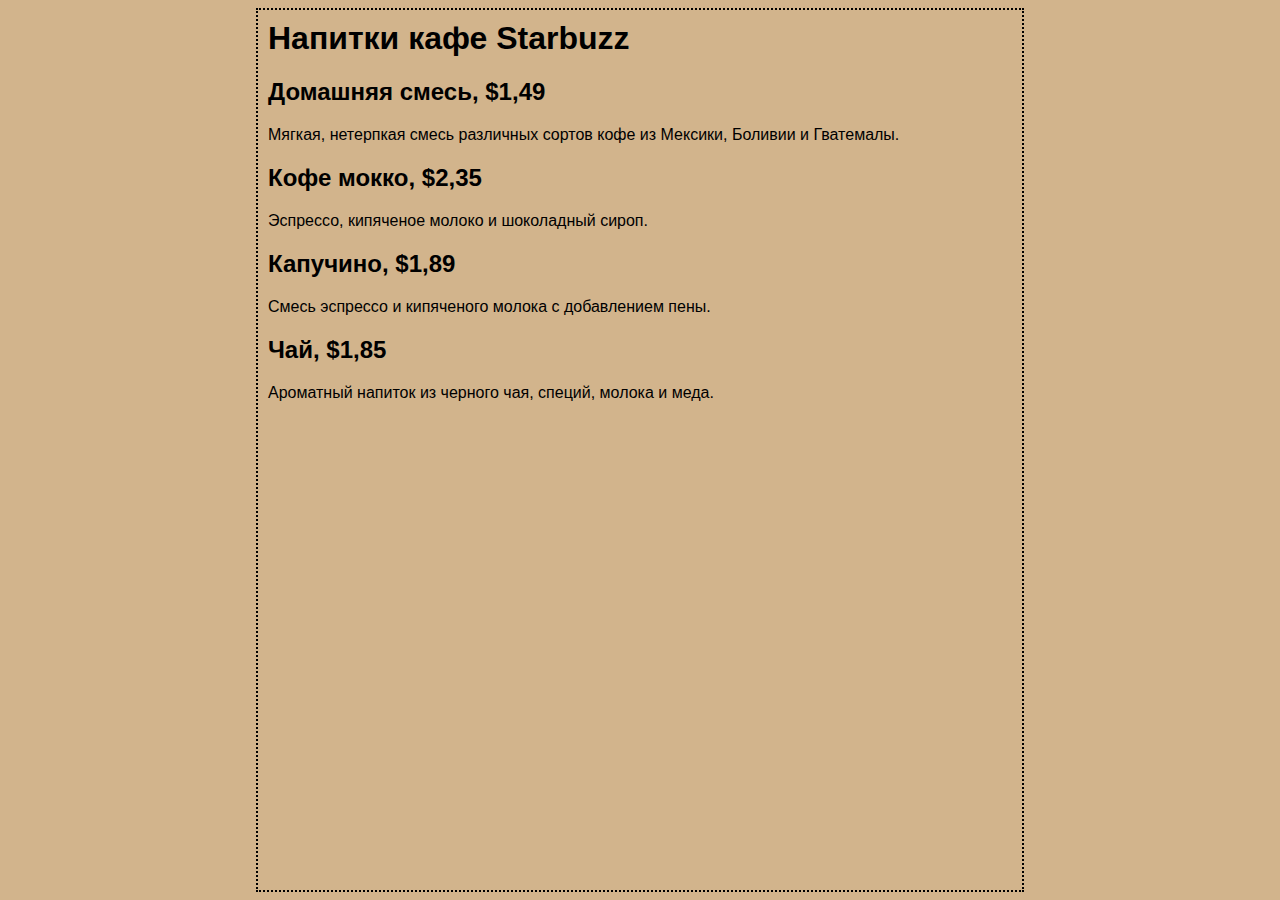
==== index.html @ e029e9f3 "first commit" ====
<html>
    <head>
        <title>Кафе Starbuzz</title>
        <style type="text/css">
            body {
                background-color: #d2b48c;
                margin-left: 20%;
                margin-right: 20%;
                border: 2px dotted black;
                padding: 10px 10px 10px 10px;
                font-family: sans-serif;
            }
        </style>
    </head>
    <body>
        <h1>Напитки кафе Starbuzz</h1>
        <h2>Домашняя смесь, $1,49</h2>
            <p>Мягкая, нетерпкая смесь различных
    сортов кофе из Мексики, Боливии
    и Гватемалы.</p>

        <h2>Кофе мокко, $2,35</h2>
            <p>Эспрессо, кипяченое молоко
    и шоколадный сироп.</p>

        <h2>Капучино, $1,89</h2>
            <p>Смесь эспрессо и кипяченого молока
    с добавлением пены.</p>

        <h2>Чай, $1,85</h2>
            <p>Ароматный напиток из черного чая,
    специй, молока и меда.</p>
    </body>
</html>
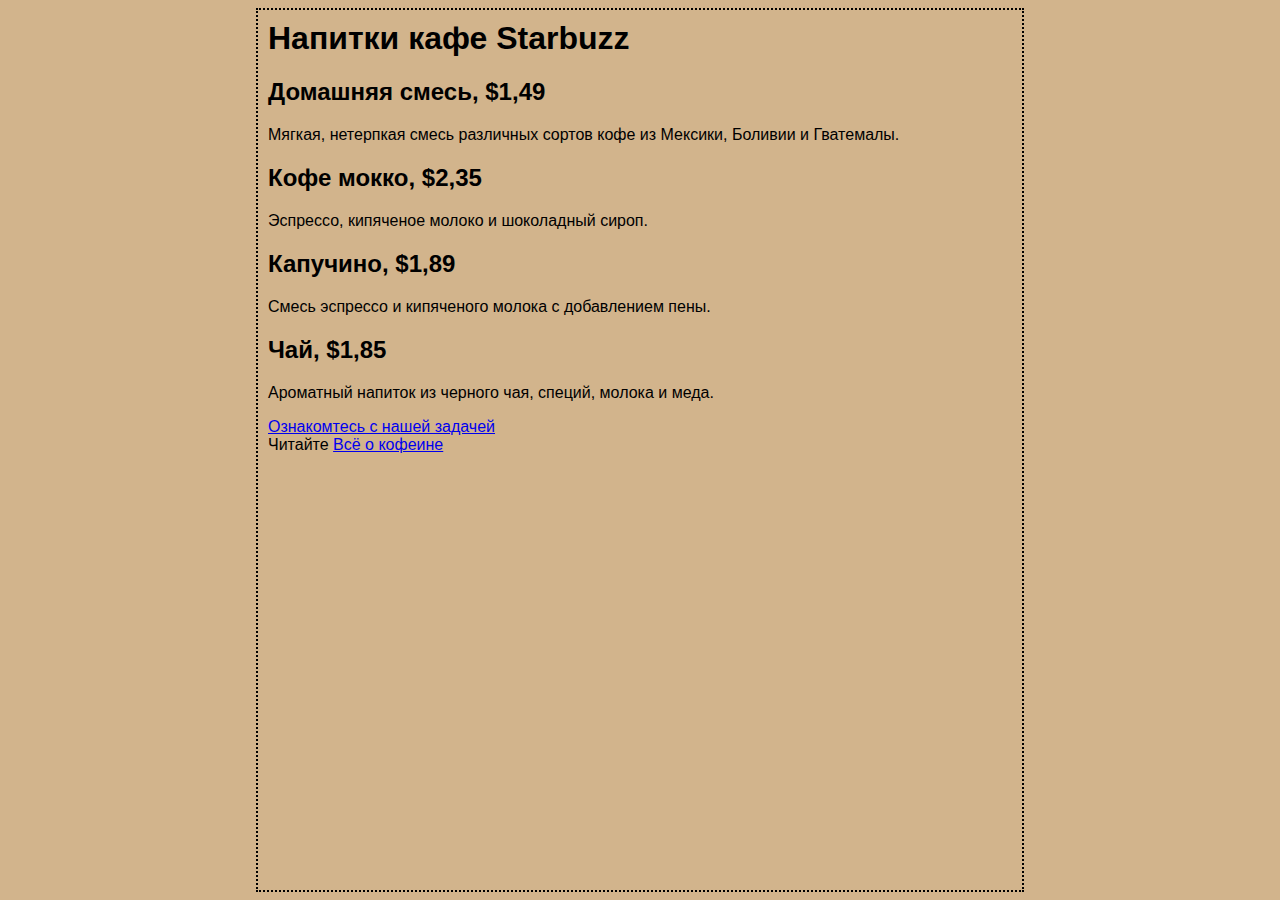
==== commit 7ad1447a: "v2.0" ====
--- a/index.html
+++ b/index.html
@@ -19,7 +19,7 @@
     сортов кофе из Мексики, Боливии
     и Гватемалы.</p>
 
-        <h2>Кофе мокко, $2,35</h2>
+        <h2 id="coffee">Кофе мокко, $2,35</h2>
             <p>Эспрессо, кипяченое молоко
     и шоколадный сироп.</p>
 
@@ -27,8 +27,16 @@
             <p>Смесь эспрессо и кипяченого молока
     с добавлением пены.</p>
 
-        <h2>Чай, $1,85</h2>
+        <h2 id="chai">Чай, $1,85</h2>
             <p>Ароматный напиток из черного чая,
-    специй, молока и меда.</p>
+                специй, молока и меда.
+            </p>
+            <p>
+                <a href="mission.html"
+                            title="Узнайте больше о важной задаче кафе Starbuzz">Ознакомтесь с нашей задачей</a>
+                <br>
+                Читайте <a target="_blank" href="http://wickedlysmart.com/buzz/index.html#Coffee"
+                            title="Всё самое интересное о кофеине">Всё о кофеине</a>
+            </p>
     </body>
 </html>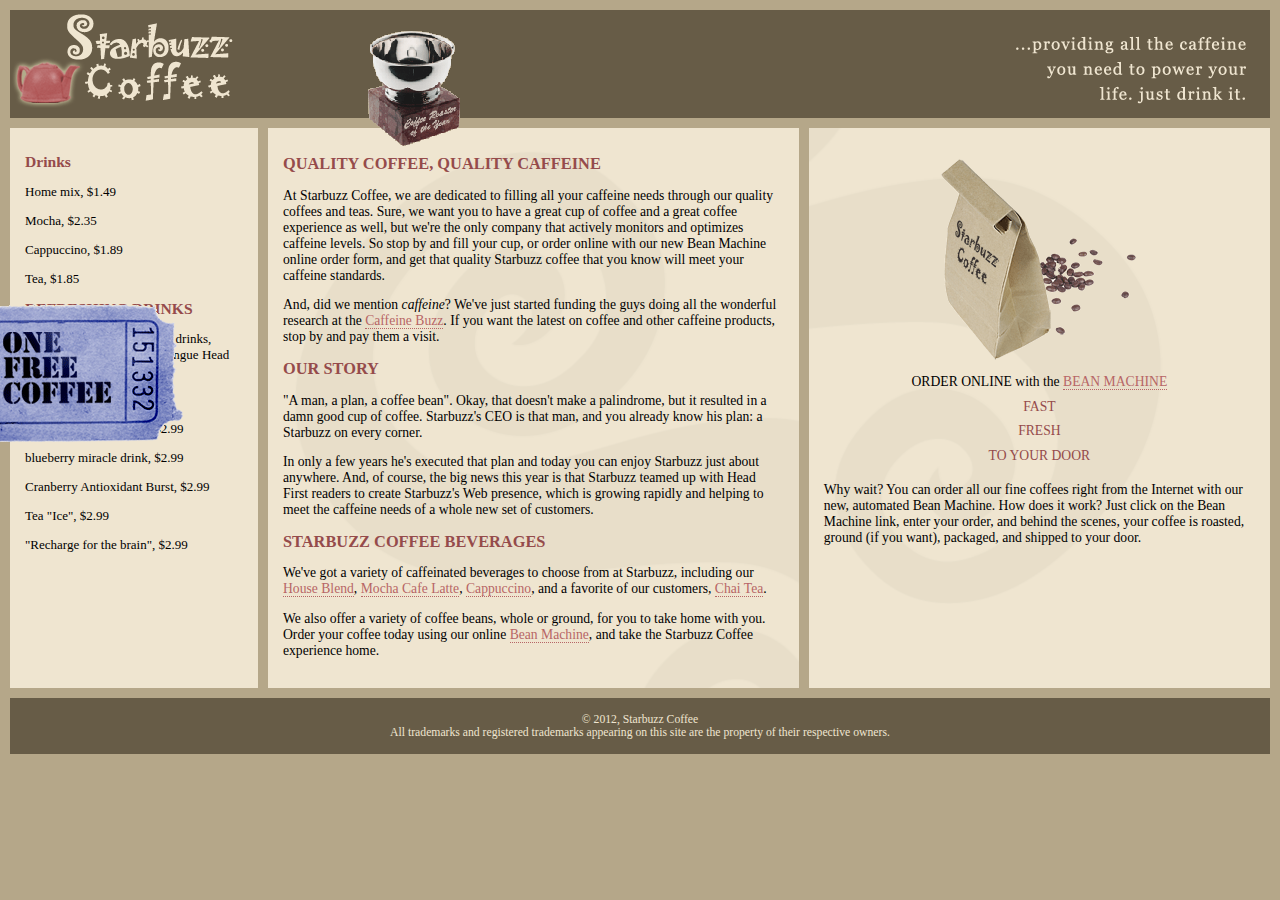
==== commit e7f6a4a1: "v3.0" ====
--- a/index.html
+++ b/index.html
@@ -1,42 +1,124 @@
+<!DOCTYPE html>
 <html>
-    <head>
-        <title>Кафе Starbuzz</title>
-        <style type="text/css">
-            body {
-                background-color: #d2b48c;
-                margin-left: 20%;
-                margin-right: 20%;
-                border: 2px dotted black;
-                padding: 10px 10px 10px 10px;
-                font-family: sans-serif;
-            }
-        </style>
-    </head>
-    <body>
-        <h1>Напитки кафе Starbuzz</h1>
-        <h2>Домашняя смесь, $1,49</h2>
-            <p>Мягкая, нетерпкая смесь различных
-    сортов кофе из Мексики, Боливии
-    и Гватемалы.</p>
+  <head>
+    <meta charset="utf-8">
+    <title>Starbuzz Coffee</title>
+    <link rel="stylesheet" type="text/css" href="starbuzz.css">
+  </head> 
 
-        <h2 id="coffee">Кофе мокко, $2,35</h2>
-            <p>Эспрессо, кипяченое молоко
-    и шоколадный сироп.</p>
+  <body>
+    <div id="header">
+      <img id="headerLogo" 
+            src="images/headerlogo.gif" alt="Starbuzz Coffee header image">
+        <img id="headerSlogan" 
+            src="images/headerSlogan.gif" alt="Providing all the caffeine you need to power your life.">
+    </div>
+    <div id="award">
+        <img src="images/award.gif" alt="award">
+    </div>
+    <div id="coupon">
+      <a href="freecoffee.html" title="Click here for free coffee">
+        <img src="images/ticket.gif" alt="Ticket for free coffee">
+      </a>
+    </div>
 
-        <h2>Капучино, $1,89</h2>
-            <p>Смесь эспрессо и кипяченого молока
-    с добавлением пены.</p>
-
-        <h2 id="chai">Чай, $1,85</h2>
-            <p>Ароматный напиток из черного чая,
-                специй, молока и меда.
+    <div id="tableContainer">
+      <div id="tableRow">
+        <div id="drinks">
+          <h1>Drinks</h1>
+            <p>Home mix, $1.49</p>
+            <p>Mocha, $2.35</p>
+            <p>Cappuccino, $1.89</p>
+            <p>Tea, $1.85</p>
+          <h1>REFRESHING DRINKS</h1>
+            <p>
+              We proudly serve refreshing drinks,
+              prepared by our friends in longue Head First.
+            </p>
+            <p>Iced green tea, $2.99</p>
+            <p>Chilled raspberry syrup, $2.99</p>
+            <p>blueberry miracle drink, $2.99</p>
+            <p>Cranberry Antioxidant Burst, $2.99</p>
+            <p>Tea "Ice", $2.99</p>
+            <p>"Recharge for the brain", $2.99</p>
+          </div>
+        <div id="main">
+          <h1>QUALITY COFFEE, QUALITY CAFFEINE</h1>
+            <p>
+              At Starbuzz Coffee, we are dedicated to filling all your  caffeine needs through our 
+              quality coffees and teas. Sure, we want you to have a great cup of coffee and a great 
+              coffee experience as well, but we're the only company that actively monitors and 
+              optimizes caffeine levels. So stop by and fill your cup, or order online with our new Bean 
+              Machine online order form, and get that quality Starbuzz coffee that you know will meet 
+              your caffeine standards.
             </p>
             <p>
-                <a href="mission.html"
-                            title="Узнайте больше о важной задаче кафе Starbuzz">Ознакомтесь с нашей задачей</a>
-                <br>
-                Читайте <a target="_blank" href="http://wickedlysmart.com/buzz/index.html#Coffee"
-                            title="Всё самое интересное о кофеине">Всё о кофеине</a>
+              And, did we mention <em>caffeine</em>? We've just started funding the guys doing all 
+              the wonderful research at the <a href="http://buzz.headfirstlabs.com"
+              title="Read all about caffeine on the Buzz">Caffeine Buzz</a>.
+              If you want the latest on coffee and other caffeine products, 
+              stop by and pay them a visit.
             </p>
-    </body>
+          <h1>OUR STORY</h1>
+            <p>
+              "A man, a plan, a coffee bean". Okay, that doesn't make a palindrome, but it resulted
+              in a damn good cup of coffee.  Starbuzz's CEO is that man, and you already know his 
+              plan: a Starbuzz on every corner.
+            </p> 
+            <p>In only a few years he's executed that plan and today 
+              you can enjoy Starbuzz just about anywhere.  And, of course, the big news this year 
+              is that Starbuzz teamed up with Head First readers to create Starbuzz's Web presence,  
+              which is growing rapidly and helping to meet the caffeine needs of a whole new set of 
+              customers.  
+            </p>
+          <h1>STARBUZZ COFFEE BEVERAGES</h1>
+            <p>
+              We've got a variety of caffeinated beverages to choose
+              from at Starbuzz, including our 
+              <a href="beverages.html#house" title="House Blend">House Blend</a>,
+              <a href="beverages.html#mocha" title="Mocha Cafe Latte">Mocha Cafe Latte</a>, 
+              <a href="beverages.html#cappuccino" title="Cappuccino">Cappuccino</a>,
+                and a favorite of our customers, 
+              <a href="beverages.html#chai" title="Chai Tea">Chai Tea</a>.
+            </p>
+            <p>
+              We also offer a variety of coffee beans, whole or ground, for you to
+              take home with you.  Order your coffee today using our online
+              <a href="form.html" title="form.html">Bean Machine</a>, and take
+                the Starbuzz Coffee experience home.
+              </p>
+          </div>
+
+          <div id="sidebar">
+              <p class="beanheading">
+                <img src="images/bag.gif" alt="Bean Machine bag">
+                  <br>
+                  ORDER ONLINE
+                  with the 
+                  <a href="form.html">BEAN MACHINE</a>
+                  <br>
+                  <span class="slogan">
+                    FAST <br>
+                    FRESH <br>
+                    TO YOUR DOOR <br>
+                  </span>
+                </p>
+                <p>
+                  Why wait?  You can order all our fine coffees right from the Internet with our new, 
+                  automated Bean Machine.  How does it work?  Just click on the Bean Machine link, 
+                  enter your order, and behind the scenes, your coffee is roasted, ground 
+                  (if you want), packaged, and shipped to your door.
+                </p>
+            </div>
+    </div>
+    </div>
+
+    <div id="footer">
+      &copy; 2012, Starbuzz Coffee
+      <br>
+      All trademarks and registered trademarks appearing on 
+      this site are the property of their respective owners.
+    </div>
+
+  </body>
 </html>--- a/starbuzz.css
+++ b/starbuzz.css
@@ -0,0 +1,100 @@
+body { 
+  background-color: #b5a789;
+  font-family:      Georgia, "Times New Roman", Times, serif;
+  font-size:        small;
+  margin:           0px;
+}
+
+#header {
+  background-color: #675c47;
+  margin:           10px 10px 0px 10px;
+  height:           108px;
+}
+
+#main {
+  display:          table-cell;
+  background:       #efe5d0 url(images/background.gif) top left;
+  font-size:        105%;
+  padding:          15px;
+  vertical-align:   top;
+}
+
+#sidebar {
+  display:          table-cell;
+  background:       #efe5d0 url(images/background.gif) bottom right;
+  font-size:        105%;
+  padding:          15px;
+  vertical-align:   top;
+}
+
+#footer {
+  background-color: #675c47;
+  color:            #efe5d0;
+  text-align:       center;
+  padding:          15px;
+  margin:           0px 10px 10px 10px;
+  font-size:        90%;
+}
+
+h1 {
+  font-size:        120%;
+  color:            #954b4b;
+}
+
+.slogan { color: #954b4b; }
+
+.beanheading {
+  text-align:       center;
+  line-height:      1.8em;
+}
+
+a:link {
+  color:            #b76666;
+  text-decoration:  none;
+  border-bottom:    thin dotted #b76666;
+}
+a:visited {
+  color:            #675c47;
+  text-decoration:  none;
+  border-bottom:    thin dotted #675c47;
+}
+div#tableContainer {
+  display: table;
+}
+div#tableRow {
+  display: table-row;
+}
+#tableContainer {
+  display:          table;
+  border-spacing:   10px;
+}
+#tableRow {
+  display:          table-row;
+}
+#drinks {
+  display: table-cell;
+  background-color: #efe5d0;
+  width: 20%;
+  padding: 15px;
+  vertical-align: top;
+}
+#headerLogo {
+  float: left;
+}
+#headerSlogan {
+  float: right;
+}
+#award {
+  position: absolute;
+  top: 30px;
+  left: 365px;
+}
+#coupon {
+  position: fixed;
+  top: 300px;
+  left: -90px;
+}
+#coupon a, img {
+  border: none;
+  text-decoration: none;
+}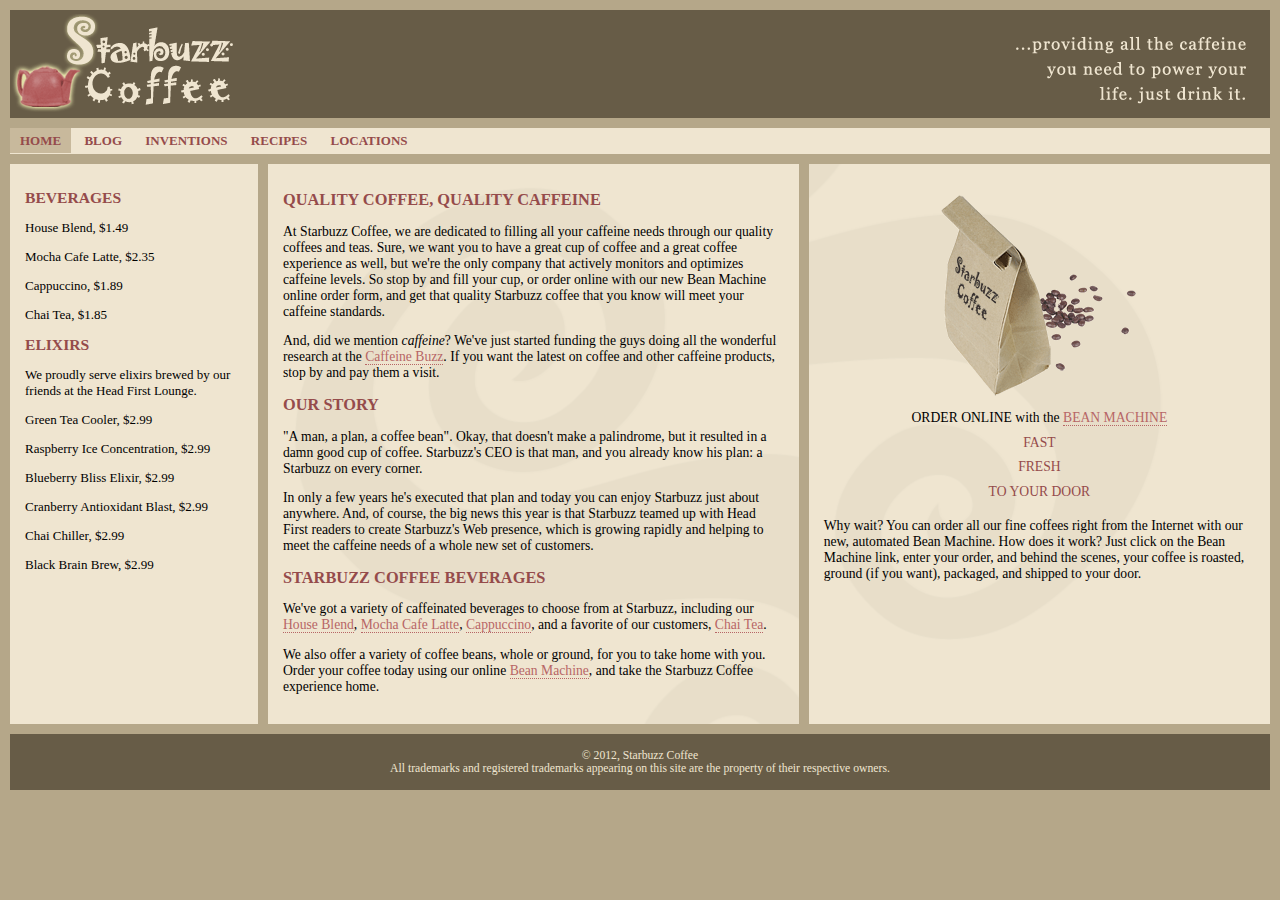
==== commit 4fdd9f24: "v4.0" ====
--- a/index.html
+++ b/index.html
@@ -4,121 +4,126 @@
     <meta charset="utf-8">
     <title>Starbuzz Coffee</title>
     <link rel="stylesheet" type="text/css" href="starbuzz.css">
+    <link rel="stylesheet" type="text/css" href="selected.css">
   </head> 
 
   <body>
-    <div id="header">
-      <img id="headerLogo" 
-            src="images/headerlogo.gif" alt="Starbuzz Coffee header image">
-        <img id="headerSlogan" 
-            src="images/headerSlogan.gif" alt="Providing all the caffeine you need to power your life.">
-    </div>
-    <div id="award">
-        <img src="images/award.gif" alt="award">
-    </div>
-    <div id="coupon">
-      <a href="freecoffee.html" title="Click here for free coffee">
-        <img src="images/ticket.gif" alt="Ticket for free coffee">
-      </a>
-    </div>
+    <header class="top">
+      <img id="headerLogo"
+           src="images/headerLogo.gif" alt="Starbuzz Coffee header logo image">
+      <img id="headerSlogan"
+          src="images/headerSlogan.gif" alt="Providing all the caffeine you need to power your life.">
+    </header>
 
-    <div id="tableContainer">
-      <div id="tableRow">
-        <div id="drinks">
-          <h1>Drinks</h1>
-            <p>Home mix, $1.49</p>
-            <p>Mocha, $2.35</p>
-            <p>Cappuccino, $1.89</p>
-            <p>Tea, $1.85</p>
-          <h1>REFRESHING DRINKS</h1>
-            <p>
-              We proudly serve refreshing drinks,
-              prepared by our friends in longue Head First.
-            </p>
-            <p>Iced green tea, $2.99</p>
-            <p>Chilled raspberry syrup, $2.99</p>
-            <p>blueberry miracle drink, $2.99</p>
-            <p>Cranberry Antioxidant Burst, $2.99</p>
-            <p>Tea "Ice", $2.99</p>
-            <p>"Recharge for the brain", $2.99</p>
-          </div>
-        <div id="main">
-          <h1>QUALITY COFFEE, QUALITY CAFFEINE</h1>
-            <p>
-              At Starbuzz Coffee, we are dedicated to filling all your  caffeine needs through our 
-              quality coffees and teas. Sure, we want you to have a great cup of coffee and a great 
-              coffee experience as well, but we're the only company that actively monitors and 
-              optimizes caffeine levels. So stop by and fill your cup, or order online with our new Bean 
-              Machine online order form, and get that quality Starbuzz coffee that you know will meet 
-              your caffeine standards.
-            </p>
-            <p>
-              And, did we mention <em>caffeine</em>? We've just started funding the guys doing all 
-              the wonderful research at the <a href="http://buzz.headfirstlabs.com"
-              title="Read all about caffeine on the Buzz">Caffeine Buzz</a>.
-              If you want the latest on coffee and other caffeine products, 
-              stop by and pay them a visit.
-            </p>
-          <h1>OUR STORY</h1>
-            <p>
-              "A man, a plan, a coffee bean". Okay, that doesn't make a palindrome, but it resulted
-              in a damn good cup of coffee.  Starbuzz's CEO is that man, and you already know his 
-              plan: a Starbuzz on every corner.
-            </p> 
-            <p>In only a few years he's executed that plan and today 
-              you can enjoy Starbuzz just about anywhere.  And, of course, the big news this year 
-              is that Starbuzz teamed up with Head First readers to create Starbuzz's Web presence,  
-              which is growing rapidly and helping to meet the caffeine needs of a whole new set of 
-              customers.  
-            </p>
-          <h1>STARBUZZ COFFEE BEVERAGES</h1>
-            <p>
-              We've got a variety of caffeinated beverages to choose
-              from at Starbuzz, including our 
-              <a href="beverages.html#house" title="House Blend">House Blend</a>,
-              <a href="beverages.html#mocha" title="Mocha Cafe Latte">Mocha Cafe Latte</a>, 
-              <a href="beverages.html#cappuccino" title="Cappuccino">Cappuccino</a>,
-                and a favorite of our customers, 
-              <a href="beverages.html#chai" title="Chai Tea">Chai Tea</a>.
-            </p>
-            <p>
-              We also offer a variety of coffee beans, whole or ground, for you to
-              take home with you.  Order your coffee today using our online
-              <a href="form.html" title="form.html">Bean Machine</a>, and take
-                the Starbuzz Coffee experience home.
-              </p>
-          </div>
+	<nav>
+	<ul>
+		<li class="selected"><a href="index.html">HOME</a></li>
+		<li><a href="blog.html">BLOG</a></li>
+		<li><a href="">INVENTIONS</a></li>
+		<li><a href="">RECIPES</a></li>
+		<li><a href="">LOCATIONS</a></li>
+	</ul>
+	</nav>
 
-          <div id="sidebar">
-              <p class="beanheading">
-                <img src="images/bag.gif" alt="Bean Machine bag">
-                  <br>
-                  ORDER ONLINE
-                  with the 
-                  <a href="form.html">BEAN MACHINE</a>
-                  <br>
-                  <span class="slogan">
-                    FAST <br>
-                    FRESH <br>
-                    TO YOUR DOOR <br>
-                  </span>
-                </p>
-                <p>
-                  Why wait?  You can order all our fine coffees right from the Internet with our new, 
-                  automated Bean Machine.  How does it work?  Just click on the Bean Machine link, 
-                  enter your order, and behind the scenes, your coffee is roasted, ground 
-                  (if you want), packaged, and shipped to your door.
-                </p>
-            </div>
-    </div>
-    </div>
+	<div id="tableContainer">
+	<div id="tableRow">
+	<section id="drinks">
+		<h1>BEVERAGES</h1>
+			<p>House Blend, $1.49</p>
+			<p>Mocha Cafe Latte, $2.35</p>
+			<p>Cappuccino, $1.89</p>
+			<p>Chai Tea, $1.85</p>
+		<h1>ELIXIRS</h1>
+			<p>
+				We proudly serve elixirs brewed by our friends
+				at the Head First Lounge.
+			</p>
+			<p>Green Tea Cooler, $2.99</p>
+			<p>Raspberry Ice Concentration, $2.99</p>
+			<p>Blueberry Bliss Elixir, $2.99</p>
+			<p>Cranberry Antioxidant Blast, $2.99</p>
+			<p>Chai Chiller, $2.99</p>
+			<p>Black Brain Brew, $2.99</p>
+	</section>
+    <section id="main">
+      <h1>QUALITY COFFEE, QUALITY CAFFEINE</h1>
+      <p>
+        At Starbuzz Coffee, we are dedicated to filling all your  caffeine needs through our 
+        quality coffees and teas. Sure, we want you to have a great cup of coffee and a great 
+        coffee experience as well, but we're the only company that actively monitors and 
+        optimizes caffeine levels. So stop by and fill your cup, or order online with our new Bean 
+        Machine online order form, and get that quality Starbuzz coffee that you know will meet 
+        your caffeine standards.
+      </p>
+      <p>
+        And, did we mention <em>caffeine</em>? We've just started funding the guys doing all 
+        the wonderful research at the <a href="http://buzz.headfirstlabs.com"
+        title="Read all about caffeine on the Buzz">Caffeine Buzz</a>.
+        If you want the latest on coffee and other caffeine products, 
+        stop by and pay them a visit.
+      </p>
+      <h1>OUR STORY</h1>
+      <p>
+        "A man, a plan, a coffee bean". Okay, that doesn't make a palindrome, but it resulted
+        in a damn good cup of coffee.  Starbuzz's CEO is that man, and you already know his 
+        plan: a Starbuzz on every corner.
+      </p> 
+      <p>In only a few years he's executed that plan and today 
+        you can enjoy Starbuzz just about anywhere.  And, of course, the big news this year 
+        is that Starbuzz teamed up with Head First readers to create Starbuzz's Web presence,  
+        which is growing rapidly and helping to meet the caffeine needs of a whole new set of 
+        customers.  
+      </p>
+      <h1>STARBUZZ COFFEE BEVERAGES</h1>
+      <p>
+        We've got a variety of caffeinated beverages to choose
+        from at Starbuzz, including our 
+        <a href="beverages.html#house" title="House Blend">House Blend</a>,
+        <a href="beverages.html#mocha" title="Mocha Cafe Latte">Mocha Cafe Latte</a>, 
+        <a href="beverages.html#cappuccino" title="Cappuccino">Cappuccino</a>,
+        and a favorite of our customers, 
+        <a href="beverages.html#chai" title="Chai Tea">Chai Tea</a>.
+      </p>
+      <p>
+        We also offer a variety of coffee beans, whole or ground, for you to
+        take home with you.  Order your coffee today using our online
+        <a href="form.html" title="form.html">Bean Machine</a>, and take
+        the Starbuzz Coffee experience home.
+      </p>
+    </section>
 
-    <div id="footer">
+    <aside>
+      <p class="beanheading">
+        <img src="images/bag.gif" alt="Bean Machine bag">
+        <br>
+        ORDER ONLINE
+        with the 
+        <a href="form.html">BEAN MACHINE</a>
+        <br>
+        <span class="slogan">
+            FAST <br>
+            FRESH <br>
+            TO YOUR DOOR <br>
+        </span>
+      </p>
+      <p>
+        Why wait?  You can order all our fine coffees right from the Internet with our new, 
+        automated Bean Machine.  How does it work?  Just click on the Bean Machine link, 
+        enter your order, and behind the scenes, your coffee is roasted, ground 
+        (if you want), packaged, and shipped to your door.
+      </p>
+    </aside>
+	</div> <!-- tableRow -->
+	</div> <!-- tableContainer -->
+
+    <footer>
       &copy; 2012, Starbuzz Coffee
       <br>
       All trademarks and registered trademarks appearing on 
       this site are the property of their respective owners.
-    </div>
+    </footer>
 
   </body>
-</html>+</html>
+
+
--- a/starbuzz.css
+++ b/starbuzz.css
@@ -5,34 +5,65 @@
   margin:           0px;
 }
 
-#header {
+/* 
+	height messes up the headers in the blog in the articles
+	it's only appropriate for the top header.
+	add a class (new with blog)
+	Affects the 3 #header rules for the main header below
+	In HTML: add class="top" to main header in index.html and blog.html
+*/
+
+header.top {
   background-color: #675c47;
-  margin:           10px 10px 0px 10px;
+  margin: 10px 10px 0px 10px;
   height:           108px;
 }
 
-#main {
-  display:          table-cell;
+header.top img#headerSlogan {
+	float: right;
+}
+
+
+div#tableContainer {
+	display: table;
+	border-spacing: 10px;
+}
+
+div#tableRow {
+	display: table-row;
+}
+
+section#drinks {
+    display: table-cell;
+    background-color: #efe5d0;
+    width: 20%;
+    padding: 15px;
+    vertical-align: top;
+}
+
+/* added section#blog for blog */
+section#main, section#blog {
+  display: table-cell;
   background:       #efe5d0 url(images/background.gif) top left;
   font-size:        105%;
   padding:          15px;
-  vertical-align:   top;
+  vertical-align: top;
 }
 
-#sidebar {
-  display:          table-cell;
+aside {
+  display: table-cell;
   background:       #efe5d0 url(images/background.gif) bottom right;
   font-size:        105%;
   padding:          15px;
-  vertical-align:   top;
+  vertical-align: top;
 }
 
-#footer {
+footer {
   background-color: #675c47;
   color:            #efe5d0;
   text-align:       center;
   padding:          15px;
-  margin:           0px 10px 10px 10px;
+  margin: 0px 10px 10px 10px;
   font-size:        90%;
 }
 
@@ -40,6 +71,8 @@
   font-size:        120%;
   color:            #954b4b;
 }
+
+h2 { font-size: 110%; }
 
 .slogan { color: #954b4b; }
 
@@ -58,43 +91,28 @@
   text-decoration:  none;
   border-bottom:    thin dotted #675c47;
 }
-div#tableContainer {
-  display: table;
+
+
+nav {
+    background-color: #efe5d0;
+	margin: 10px 10px 0px 10px;
 }
-div#tableRow {
-  display: table-row;
+nav ul {
+	margin: 0px;
+	list-style-type: none;
+	padding: 5px 0px 5px 0px;
 }
-#tableContainer {
-  display:          table;
-  border-spacing:   10px;
+nav ul li {
+	display: inline;
+	padding: 5px 10px 5px 10px;
 }
-#tableRow {
-  display:          table-row;
-}
-#drinks {
-  display: table-cell;
-  background-color: #efe5d0;
-  width: 20%;
-  padding: 15px;
-  vertical-align: top;
-}
-#headerLogo {
-  float: left;
-}
-#headerSlogan {
-  float: right;
-}
-#award {
-  position: absolute;
-  top: 30px;
-  left: 365px;
-}
-#coupon {
-  position: fixed;
-  top: 300px;
-  left: -90px;
-}
-#coupon a, img {
-  border: none;
-  text-decoration: none;
+nav ul li a:link, nav ul li a:visited {
+	color: #954b4b;
+	border-bottom: none;
+	font-weight: bold;
+
+/*
+	text-shadow: 1px 1px 3px #e2c2c2; 
+	text-transform: uppercase;
+*/
 }--- a/selected.css
+++ b/selected.css
@@ -0,0 +1,3 @@
+nav ul li.selected {
+	background-color: #c8b99c;
+}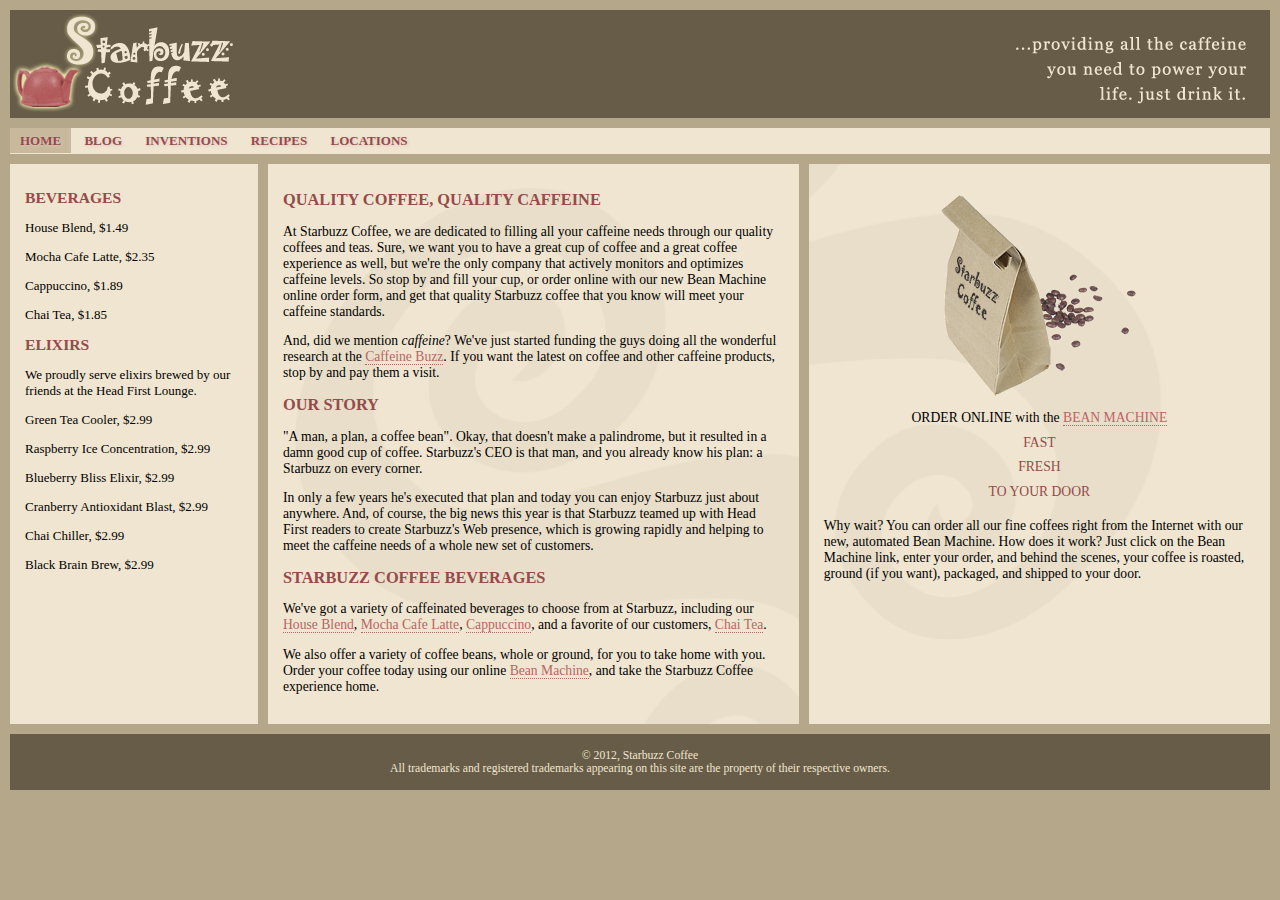
==== commit 0218dfbe: "v6.0" ====
--- a/index.html
+++ b/index.html
@@ -4,7 +4,6 @@
     <meta charset="utf-8">
     <title>Starbuzz Coffee</title>
     <link rel="stylesheet" type="text/css" href="starbuzz.css">
-    <link rel="stylesheet" type="text/css" href="selected.css">
   </head> 
 
   <body>
@@ -17,11 +16,11 @@
 
 	<nav>
 	<ul>
-		<li class="selected"><a href="index.html">HOME</a></li>
-		<li><a href="blog.html">BLOG</a></li>
-		<li><a href="">INVENTIONS</a></li>
-		<li><a href="">RECIPES</a></li>
-		<li><a href="">LOCATIONS</a></li>
+		<li class="selected"><a href="index.html">Home</a></li>
+		<li><a href="blog.html">Blog</a></li>
+		<li><a href="">Inventions</a></li>
+		<li><a href="">Recipes</a></li>
+		<li><a href="">Locations</a></li>
 	</ul>
 	</nav>
 
@@ -98,7 +97,7 @@
         <br>
         ORDER ONLINE
         with the 
-        <a href="form.html">BEAN MACHINE</a>
+        <a href="styledform.html">BEAN MACHINE</a>
         <br>
         <span class="slogan">
             FAST <br>
--- a/starbuzz.css
+++ b/starbuzz.css
@@ -21,6 +21,22 @@
 
 header.top img#headerSlogan {
 	float: right;
+}
+
+
+/* nav new in blog */
+nav {
+    background-color: #efe5d0;
+	margin: 10px 10px 0px 10px;
+}
+nav ul {
+	margin: 0px;
+	list-style-type: none;
+	padding: 5px 0px 5px 0px;
+}
+nav ul li {
+	display: inline;
+	padding: 5px 10px 5px 10px;
 }
 
 
@@ -92,27 +108,26 @@
   border-bottom:    thin dotted #675c47;
 }
 
+/* ALL BELOW IS NEW FOR BLOG */
 
-nav {
-    background-color: #efe5d0;
-	margin: 10px 10px 0px 10px;
-}
-nav ul {
-	margin: 0px;
-	list-style-type: none;
-	padding: 5px 0px 5px 0px;
-}
-nav ul li {
-	display: inline;
-	padding: 5px 10px 5px 10px;
-}
+
+/* BELOW a above to override for nav */
 nav ul li a:link, nav ul li a:visited {
 	color: #954b4b;
 	border-bottom: none;
 	font-weight: bold;
 
-/*
+	/* optional! very hard to see although does help */
 	text-shadow: 1px 1px 3px #e2c2c2; 
+
+	/* try this and see if you like it */
 	text-transform: uppercase;
-*/
-}+}
+
+li.selected {
+	background-color: #c8b99c;
+}
+
+article span {
+	font-style: italic;
+}
